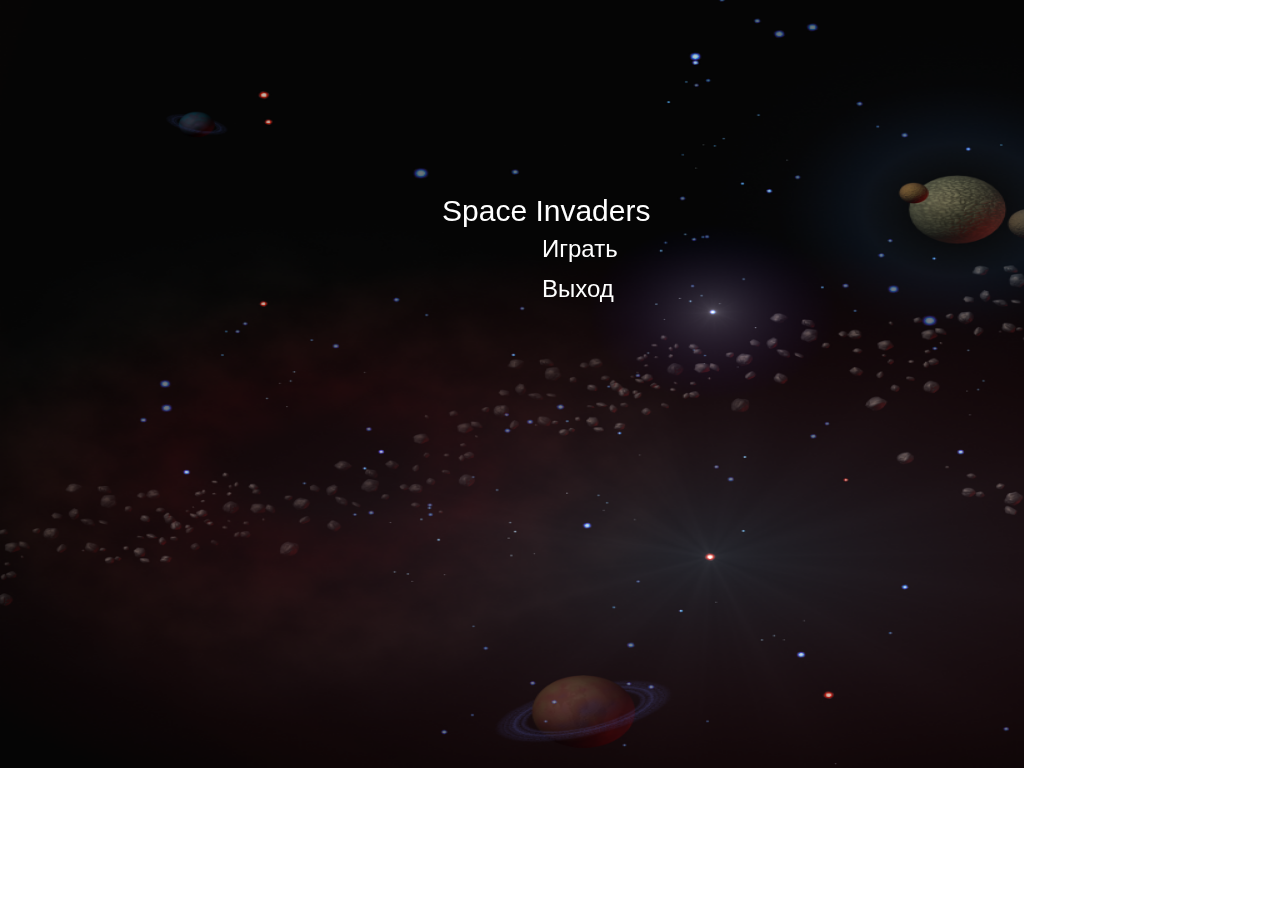
==== FRONT/SpaceInvaders/index.html @ 69b37ac8 "Laser Blue skill implemented. (hold 's' button) The bug: нужно отпускать кнопку 's' чтобы прошел Las" ====
<!DOCTYPE html>
<html>
<head>
    <meta http-equiv="Content-Type" content="text/html; charset=utf-8"/>
    <meta name="viewport" content="width=device-width,user-scalable=no"/>

    <title>PointJS Game</title>
</head>
<body>
<script type="text/javascript" src="js/point.js"></script>
<script type="text/javascript" src="js/pointJS-init.js"></script>
<script type="text/javascript" src="js/interface.js"></script>
<script type="text/javascript" src="js/Ship.js"></script>
<script type="text/javascript" src="js/Bullet.js"></script>
<script type="text/javascript" src="js/Pink.js"></script>
<script type="text/javascript" src="js/Blue.js"></script>

<script type="text/javascript" src="js/game.js"></script>
<script type="text/javascript" src="js/menu.js"></script>
</body>
</html>
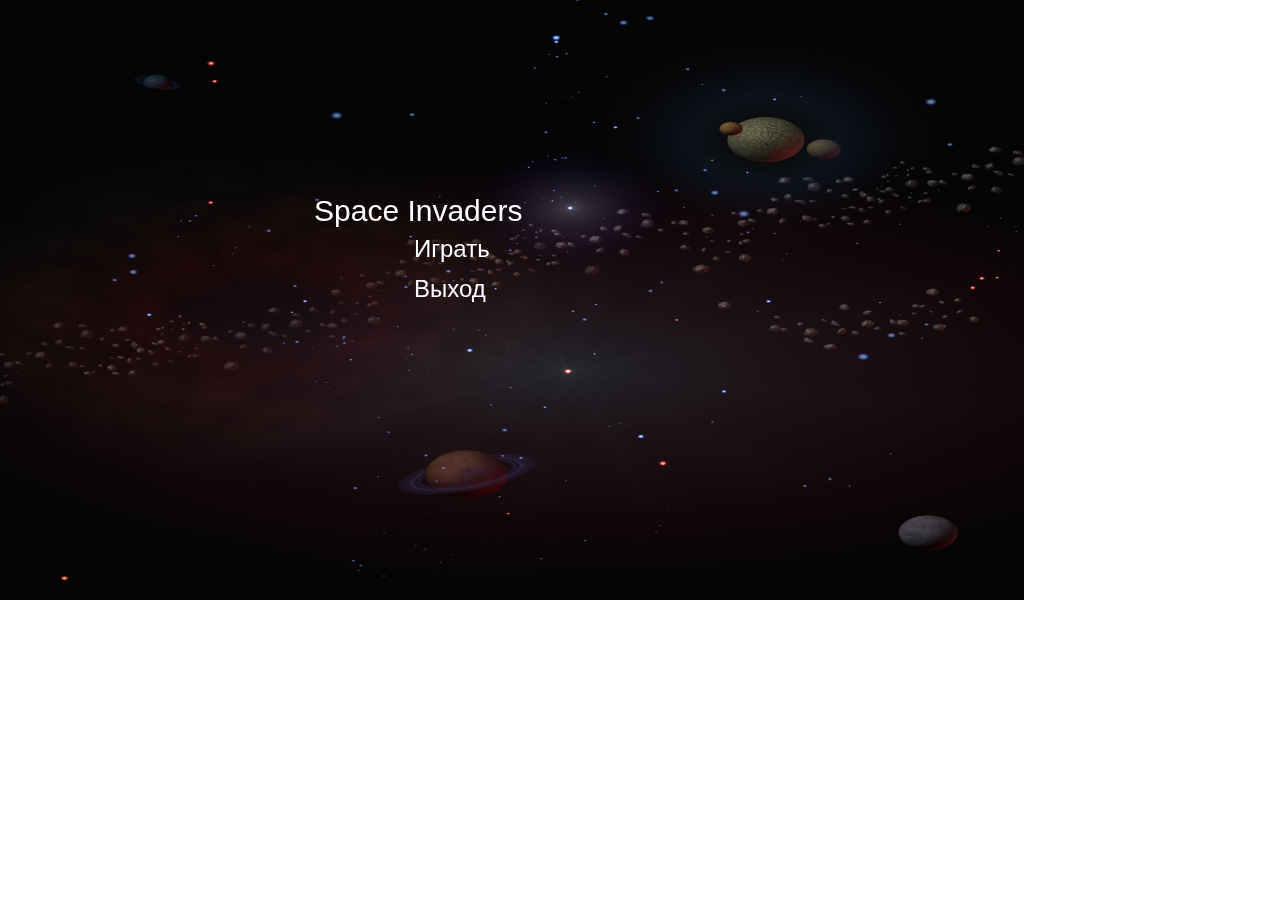
==== commit 42fd3d66: "Добавил окно результатов боя" ====
--- a/FRONT/SpaceInvaders/index.html
+++ b/FRONT/SpaceInvaders/index.html
@@ -1,21 +1,29 @@
 <!DOCTYPE html>
 <html>
 <head>
-    <meta http-equiv="Content-Type" content="text/html; charset=utf-8"/>
-    <meta name="viewport" content="width=device-width,user-scalable=no"/>
+	<meta http-equiv="Content-Type" content="text/html; charset=utf-8"/>
+	<meta name="viewport" content="width=device-width,user-scalable=no"/>
 
-    <title>PointJS Game</title>
+	<title>PointJS Game</title>
 </head>
 <body>
-<script type="text/javascript" src="js/point.js"></script>
-<script type="text/javascript" src="js/pointJS-init.js"></script>
-<script type="text/javascript" src="js/interface.js"></script>
-<script type="text/javascript" src="js/Ship.js"></script>
-<script type="text/javascript" src="js/Bullet.js"></script>
-<script type="text/javascript" src="js/Pink.js"></script>
-<script type="text/javascript" src="js/Blue.js"></script>
-
-<script type="text/javascript" src="js/game.js"></script>
-<script type="text/javascript" src="js/menu.js"></script>
+	<script type="text/javascript" src="js/point.js"></script>
+	<script type="text/javascript" src="js/init.js"></script>
+	<script type="text/javascript" src="js/bullet.js"></script>
+	<script type="text/javascript" src="js/ship.js"></script>
+	<script type="text/javascript" src="js/player.js"></script>
+	<script type="text/javascript" src="js/blue.js"></script>
+	<script type="text/javascript" src="js/pink.js"></script>
+	<script type="text/javascript" src="js/bot.js"></script>
+	<script type="text/javascript" src="js/interface.js"></script>
+	<script type="text/javascript" src="js/game.js"></script>
+	<script type="text/javascript" src="js/menu.js"></script>
+	<script type="text/javascript" src="js/battle_result.js"></script>
+	<script type="text/javascript">
+		document.onload = function(){
+			
+		};
+		game.startLoop("menu");
+	</script>
 </body>
 </html>
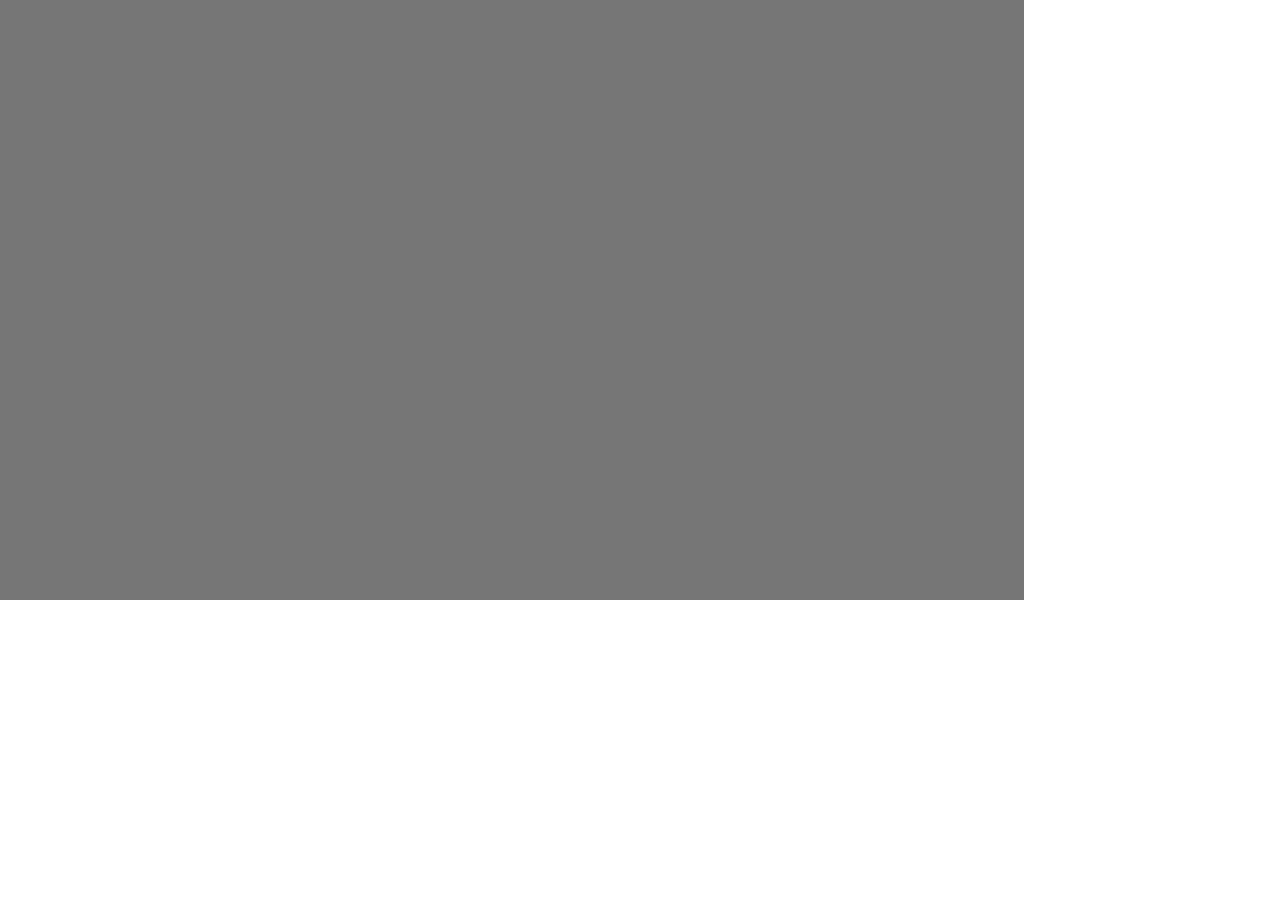
==== commit b97357a6: "Moved to "class" keyword... "Imported" Vlad's interface" ====
--- a/FRONT/SpaceInvaders/index.html
+++ b/FRONT/SpaceInvaders/index.html
@@ -1,29 +1,20 @@
 <!DOCTYPE html>
 <html>
 <head>
-	<meta http-equiv="Content-Type" content="text/html; charset=utf-8"/>
-	<meta name="viewport" content="width=device-width,user-scalable=no"/>
+    <meta http-equiv="Content-Type" content="text/html; charset=utf-8"/>
+    <meta name="viewport" content="width=device-width,user-scalable=no"/>
 
-	<title>PointJS Game</title>
+    <title>PointJS Game</title>
 </head>
 <body>
-	<script type="text/javascript" src="js/point.js"></script>
-	<script type="text/javascript" src="js/init.js"></script>
-	<script type="text/javascript" src="js/bullet.js"></script>
-	<script type="text/javascript" src="js/ship.js"></script>
-	<script type="text/javascript" src="js/player.js"></script>
-	<script type="text/javascript" src="js/blue.js"></script>
-	<script type="text/javascript" src="js/pink.js"></script>
-	<script type="text/javascript" src="js/bot.js"></script>
-	<script type="text/javascript" src="js/interface.js"></script>
-	<script type="text/javascript" src="js/game.js"></script>
-	<script type="text/javascript" src="js/menu.js"></script>
-	<script type="text/javascript" src="js/battle_result.js"></script>
-	<script type="text/javascript">
-		document.onload = function(){
-			
-		};
-		game.startLoop("menu");
-	</script>
+<script type="text/javascript" src="js/point.js"></script>
+<script type="text/javascript" src="js/pointJS-init.js"></script>
+<script type="text/javascript" src="js/Ship.js"></script>
+<script type="text/javascript" src="js/Bullet.js"></script>
+<script type="text/javascript" src="js/Pink.js"></script>
+<script type="text/javascript" src="js/Blue.js"></script>
+<script type="text/javascript" src="js/interface.js"></script>
+<script type="text/javascript" src="js/game.js"></script>
+<script type="text/javascript" src="js/menu.js"></script>
 </body>
 </html>
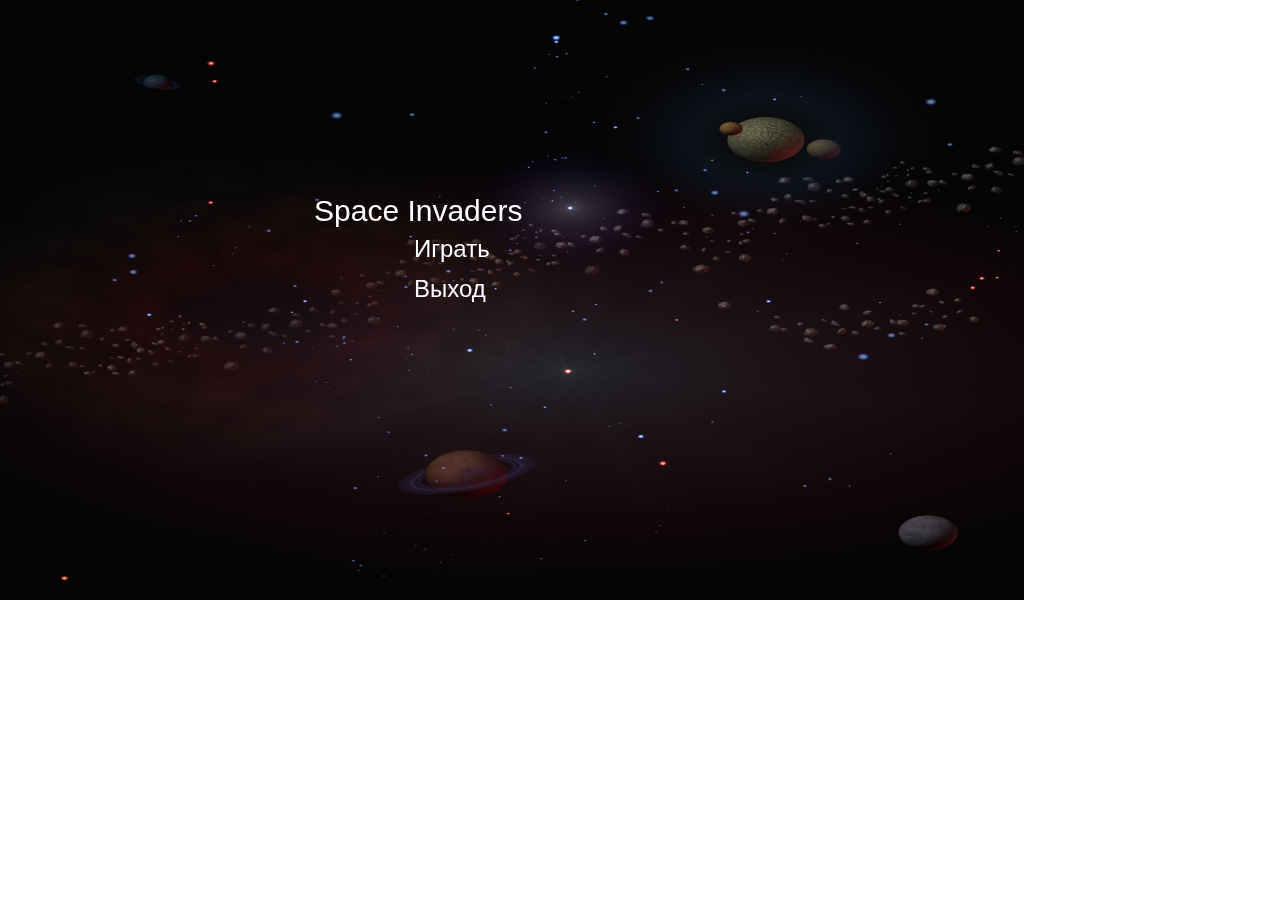
==== commit 9891757b: "Удален класс Player" ====
--- a/FRONT/SpaceInvaders/index.html
+++ b/FRONT/SpaceInvaders/index.html
@@ -1,20 +1,28 @@
 <!DOCTYPE html>
 <html>
 <head>
-    <meta http-equiv="Content-Type" content="text/html; charset=utf-8"/>
-    <meta name="viewport" content="width=device-width,user-scalable=no"/>
+	<meta http-equiv="Content-Type" content="text/html; charset=utf-8"/>
+	<meta name="viewport" content="width=device-width,user-scalable=no"/>
 
-    <title>PointJS Game</title>
+	<title>PointJS Game</title>
 </head>
 <body>
-<script type="text/javascript" src="js/point.js"></script>
-<script type="text/javascript" src="js/pointJS-init.js"></script>
-<script type="text/javascript" src="js/Ship.js"></script>
-<script type="text/javascript" src="js/Bullet.js"></script>
-<script type="text/javascript" src="js/Pink.js"></script>
-<script type="text/javascript" src="js/Blue.js"></script>
-<script type="text/javascript" src="js/interface.js"></script>
-<script type="text/javascript" src="js/game.js"></script>
-<script type="text/javascript" src="js/menu.js"></script>
+	<script type="text/javascript" src="js/point.js"></script>
+	<script type="text/javascript" src="js/init.js"></script>
+	<script type="text/javascript" src="js/bullet.js"></script>
+	<script type="text/javascript" src="js/ship.js"></script>
+	<script type="text/javascript" src="js/blue.js"></script>
+	<script type="text/javascript" src="js/pink.js"></script>
+	<script type="text/javascript" src="js/bot.js"></script>
+	<script type="text/javascript" src="js/interface.js"></script>
+	<script type="text/javascript" src="js/game.js"></script>
+	<script type="text/javascript" src="js/menu.js"></script>
+	<script type="text/javascript" src="js/battle_result.js"></script>
+	<script type="text/javascript">
+		document.onload = function(){
+			
+		};
+		game.startLoop("menu");
+	</script>
 </body>
 </html>
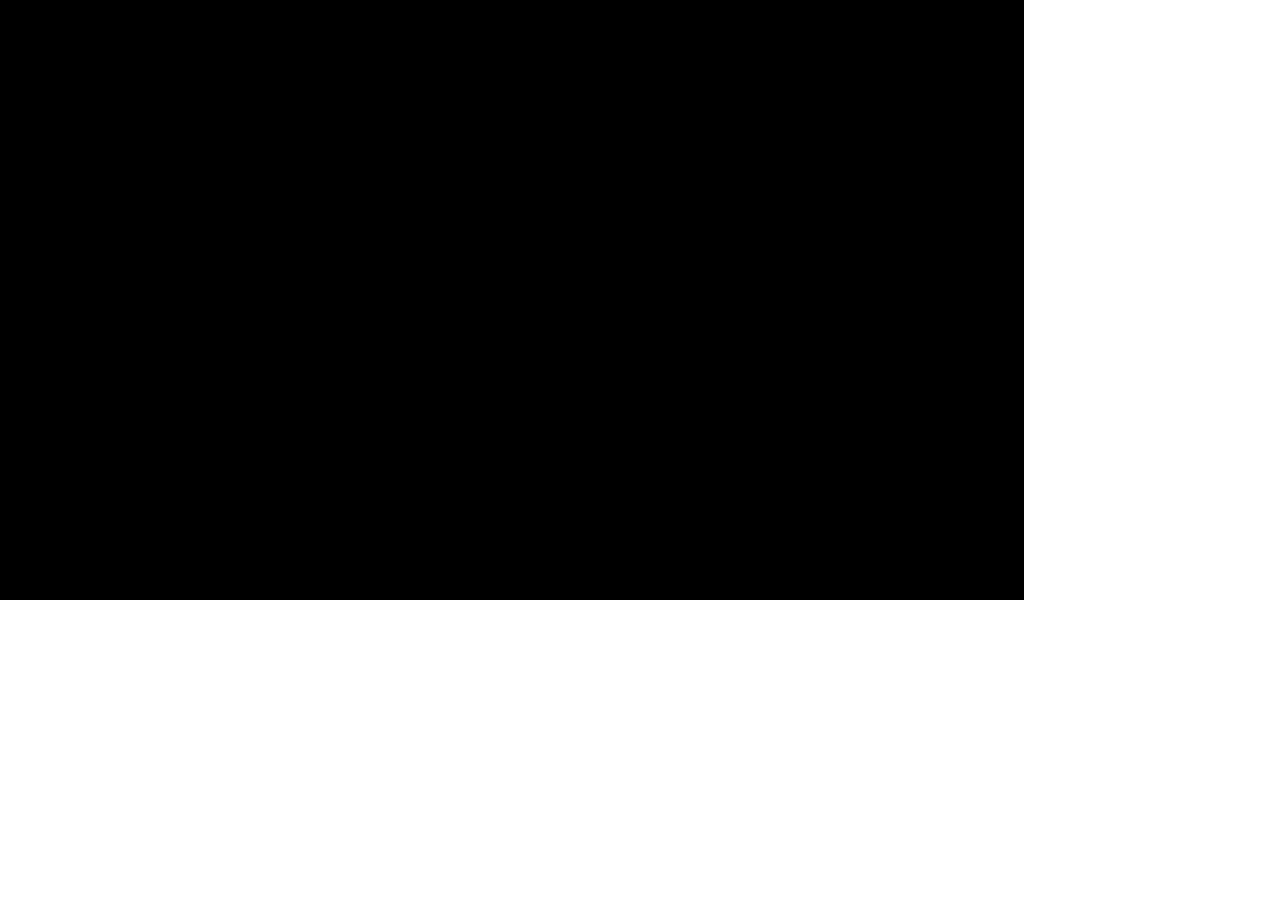
==== commit 456420c9: "ship.js изменил на Ship.js в index.html" ====
--- a/FRONT/SpaceInvaders/index.html
+++ b/FRONT/SpaceInvaders/index.html
@@ -10,7 +10,7 @@
 	<script type="text/javascript" src="js/point.js"></script>
 	<script type="text/javascript" src="js/init.js"></script>
 	<script type="text/javascript" src="js/bullet.js"></script>
-	<script type="text/javascript" src="js/ship.js"></script>
+	<script type="text/javascript" src="js/Ship.js"></script>
 	<script type="text/javascript" src="js/blue.js"></script>
 	<script type="text/javascript" src="js/pink.js"></script>
 	<script type="text/javascript" src="js/bot.js"></script>
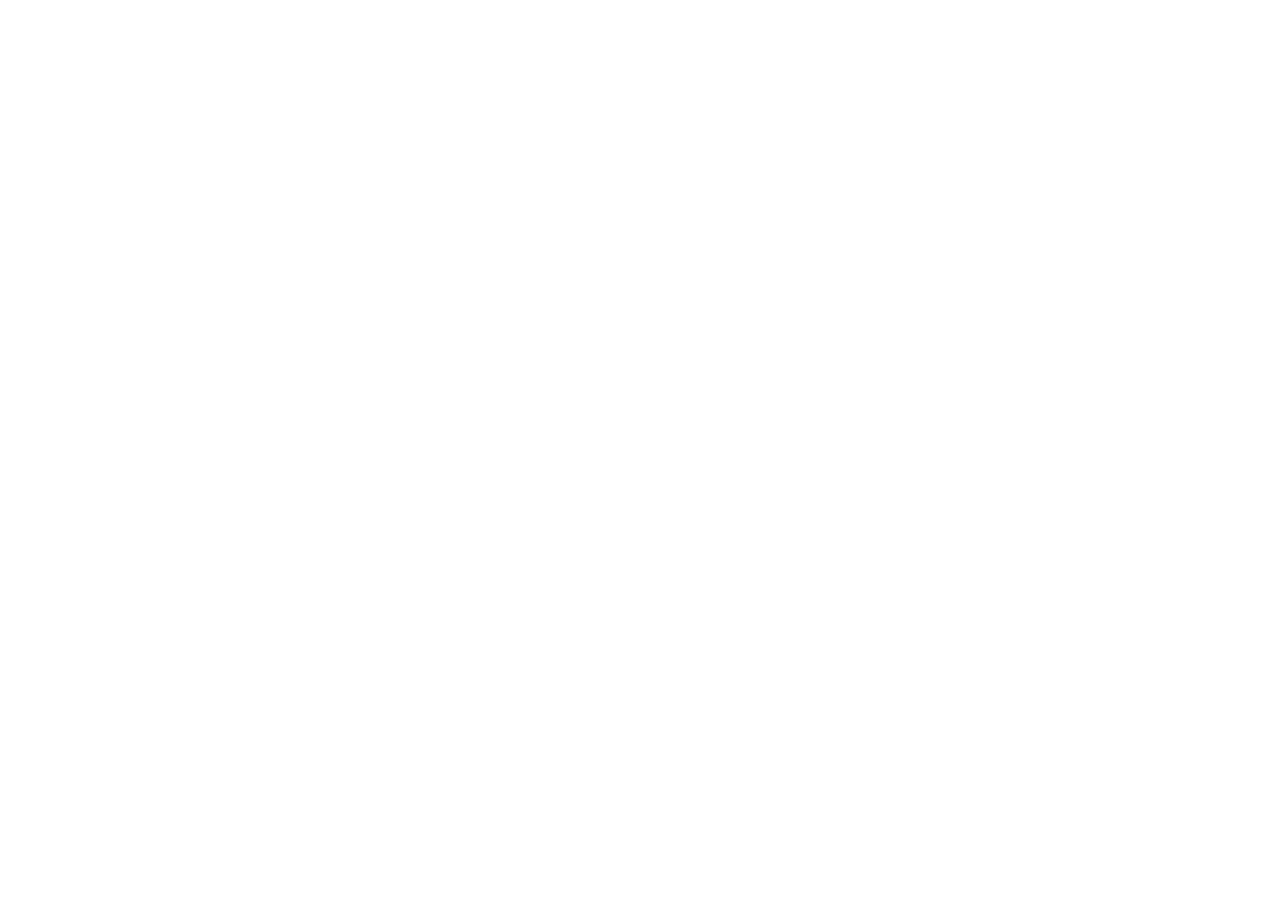
==== commit cdd66d1e: "Code syntax fixed." ====
--- a/FRONT/SpaceInvaders/index.html
+++ b/FRONT/SpaceInvaders/index.html
@@ -1,28 +1,21 @@
 <!DOCTYPE html>
 <html>
 <head>
-	<meta http-equiv="Content-Type" content="text/html; charset=utf-8"/>
-	<meta name="viewport" content="width=device-width,user-scalable=no"/>
+    <meta http-equiv="Content-Type" content="text/html; charset=utf-8"/>
+    <meta name="viewport" content="width=device-width,user-scalable=no"/>
 
-	<title>PointJS Game</title>
+    <title>PointJS Game</title>
 </head>
 <body>
-	<script type="text/javascript" src="js/point.js"></script>
-	<script type="text/javascript" src="js/init.js"></script>
-	<script type="text/javascript" src="js/bullet.js"></script>
-	<script type="text/javascript" src="js/Ship.js"></script>
-	<script type="text/javascript" src="js/blue.js"></script>
-	<script type="text/javascript" src="js/pink.js"></script>
-	<script type="text/javascript" src="js/bot.js"></script>
-	<script type="text/javascript" src="js/interface.js"></script>
-	<script type="text/javascript" src="js/game.js"></script>
-	<script type="text/javascript" src="js/menu.js"></script>
-	<script type="text/javascript" src="js/battle_result.js"></script>
-	<script type="text/javascript">
-		document.onload = function(){
-			
-		};
-		game.startLoop("menu");
-	</script>
+<script type="text/javascript" src="js/point.js"></script>
+<script type="text/javascript" src="js/pointJS-init.js"></script>
+<script type="text/javascript" src="js/Ship.js"></script>
+<script type="text/javascript" src="js/Bullet.js"></script>
+<script type="text/javascript" src="js/Pink.js"></script>
+<script type="text/javascript" src="js/Blue.js"></script>
+<script type="text/javascript" src="js/interface.js"></script>
+<script type="text/javascript" src="js/battle_result.js"></script>
+<script type="text/javascript" src="js/game.js"></script>
+<script type="text/javascript" src="js/menu.js"></script>
 </body>
 </html>
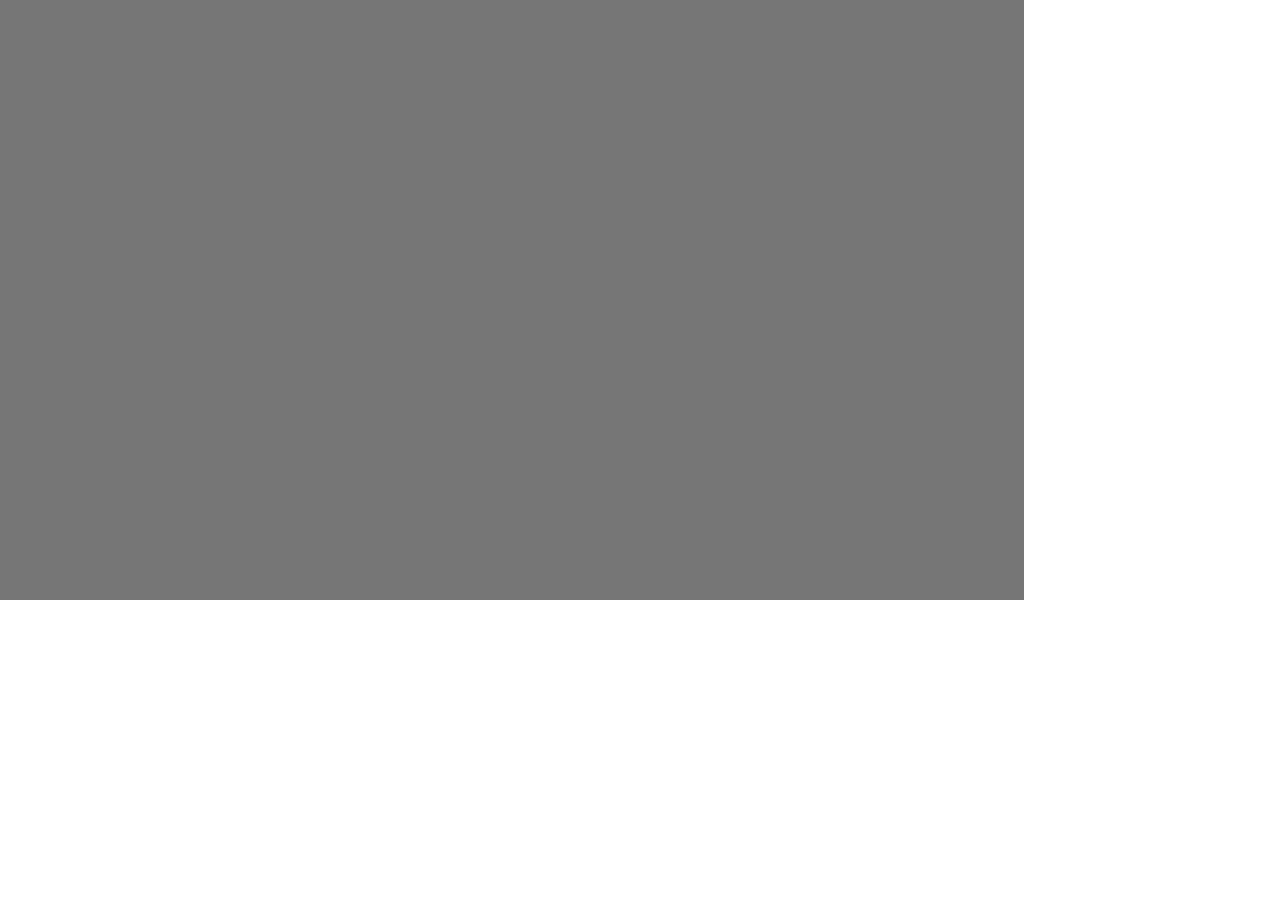
==== commit 6a075491: "Code syntax fixed." ====
--- a/FRONT/SpaceInvaders/index.html
+++ b/FRONT/SpaceInvaders/index.html
@@ -3,8 +3,7 @@
 <head>
     <meta http-equiv="Content-Type" content="text/html; charset=utf-8"/>
     <meta name="viewport" content="width=device-width,user-scalable=no"/>
-
-    <title>PointJS Game</title>
+    <title>Space Invaders</title>
 </head>
 <body>
 <script type="text/javascript" src="js/point.js"></script>
@@ -15,7 +14,7 @@
 <script type="text/javascript" src="js/Blue.js"></script>
 <script type="text/javascript" src="js/interface.js"></script>
 <script type="text/javascript" src="js/battle_result.js"></script>
+<script type="text/javascript" src="js/menu.js"></script>
 <script type="text/javascript" src="js/game.js"></script>
-<script type="text/javascript" src="js/menu.js"></script>
 </body>
 </html>
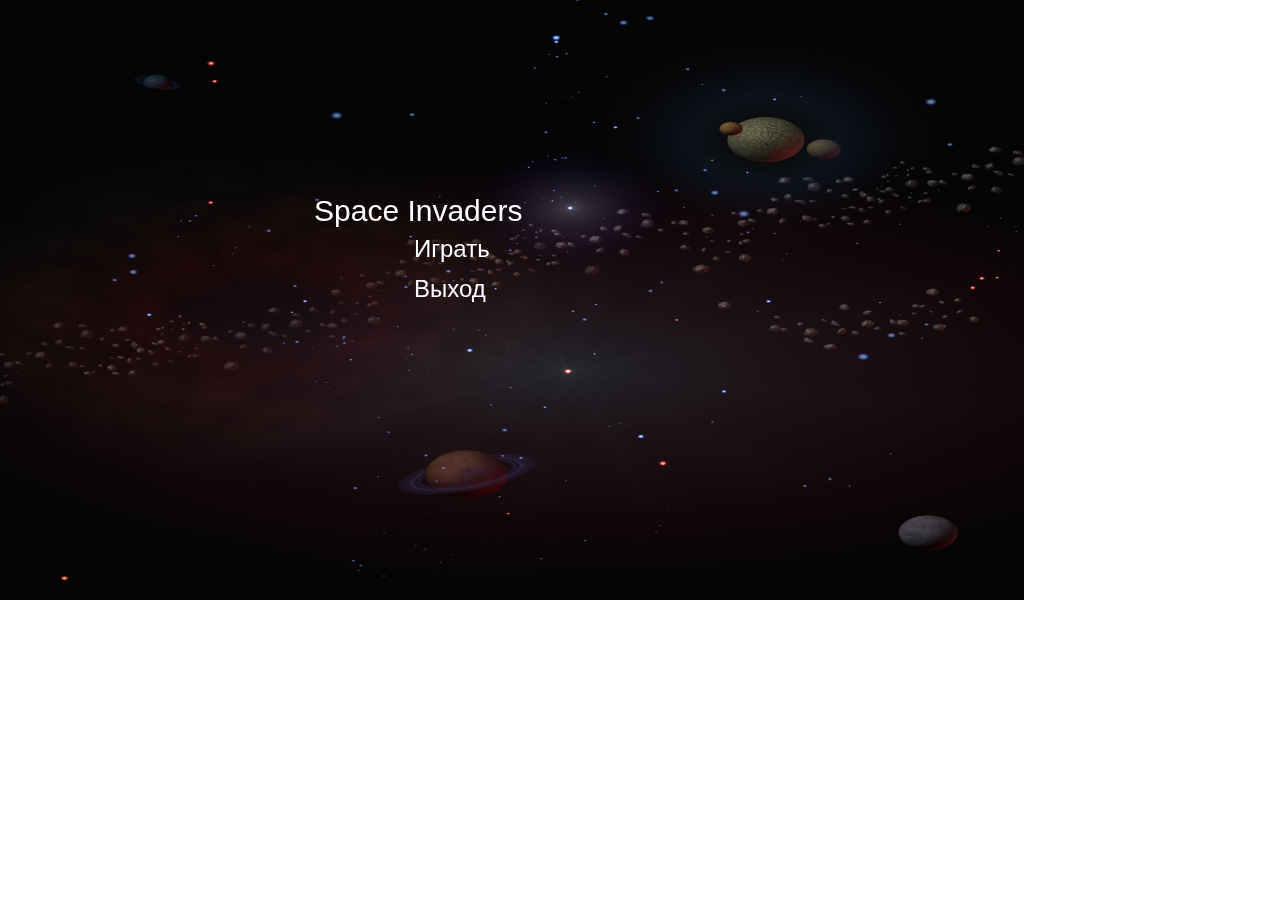
==== commit 5be92a5f: "Merge branch 'develop-back' into develop" ====
--- a/FRONT/SpaceInvaders/index.html
+++ b/FRONT/SpaceInvaders/index.html
@@ -1,20 +1,28 @@
 <!DOCTYPE html>
 <html>
 <head>
-    <meta http-equiv="Content-Type" content="text/html; charset=utf-8"/>
-    <meta name="viewport" content="width=device-width,user-scalable=no"/>
-    <title>Space Invaders</title>
+	<meta http-equiv="Content-Type" content="text/html; charset=utf-8"/>
+	<meta name="viewport" content="width=device-width,user-scalable=no"/>
+
+	<title>PointJS Game</title>
 </head>
 <body>
-<script type="text/javascript" src="js/point.js"></script>
-<script type="text/javascript" src="js/pointJS-init.js"></script>
-<script type="text/javascript" src="js/Ship.js"></script>
-<script type="text/javascript" src="js/Bullet.js"></script>
-<script type="text/javascript" src="js/Pink.js"></script>
-<script type="text/javascript" src="js/Blue.js"></script>
-<script type="text/javascript" src="js/interface.js"></script>
-<script type="text/javascript" src="js/battle_result.js"></script>
-<script type="text/javascript" src="js/menu.js"></script>
-<script type="text/javascript" src="js/game.js"></script>
+	<script type="text/javascript" src="js/point.js"></script>
+	<script type="text/javascript" src="js/init.js"></script>
+	<script type="text/javascript" src="js/bullet.js"></script>
+	<script type="text/javascript" src="js/Ship.js"></script>
+	<script type="text/javascript" src="js/blue.js"></script>
+	<script type="text/javascript" src="js/pink.js"></script>
+	<script type="text/javascript" src="js/bot.js"></script>
+	<script type="text/javascript" src="js/interface.js"></script>
+	<script type="text/javascript" src="js/game.js"></script>
+	<script type="text/javascript" src="js/menu.js"></script>
+	<script type="text/javascript" src="js/battle_result.js"></script>
+	<script type="text/javascript">
+		document.onload = function(){
+			
+		};
+		game.startLoop("menu");
+	</script>
 </body>
 </html>
